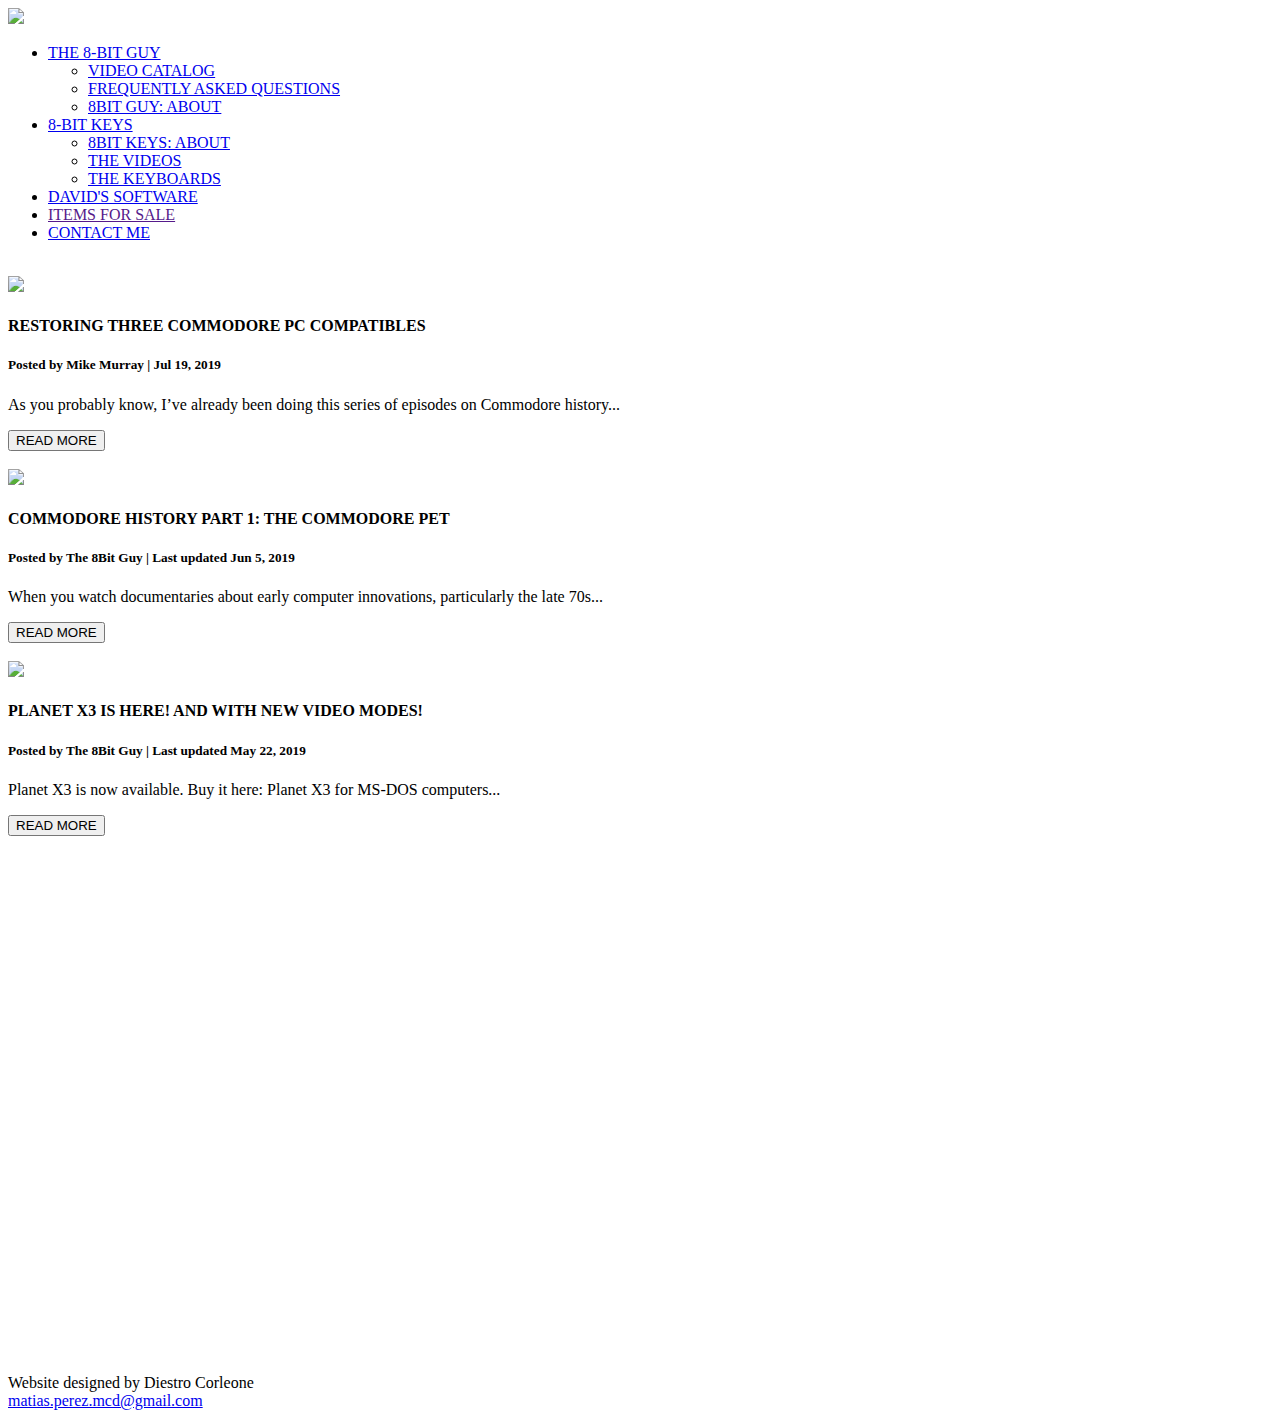
==== index.html @ 233bd9f0 "Update and rename 8bitguy.html to index.html" ====
<!DOCTYPE html>
<html>
<head>
	<link rel = "stylesheet" href = "8bitguy.css">
	<meta charset = "UTF8">
	<meta name = "author" content = "Diestro Corleone">
	<meta name="viewport" content="width=device-width, initial-scale=1.0">	
	<link rel = "icon" href = "favicon.png" size = "16x16" type = "image/png">
	<title>The 8-Bit Guy | Official Website</title>
</head>

<body>	
	<div id = "container">
	<header>
		<a href = "index.html"><img src = "8bitguylogo.png"></a>
		<br>
			<nav>
				<ul>
					<li><a href = "http://www.the8bitguy.com/category/the-8-bit-guy/">THE 8-BIT GUY</a>
						<ul class = "dropdown">
							<li><a href = "http://www.the8bitguy.com/video-catalog/">VIDEO CATALOG</a></li>
							<li><a href = "http://www.the8bitguy.com/frequently-asked-questions/">FREQUENTLY ASKED QUESTIONS</a></li>
							<li><a href = "http://www.the8bitguy.com/8bit-guy-about/">8BIT GUY: ABOUT</a></li>
						</ul>
					</li>
					<li><a href = "http://www.the8bitguy.com/category/8-bit-keys/">8-BIT KEYS</a>
						<ul class = "dropdown">
							<li><a href = "http://www.the8bitguy.com/8bit-keys-about/">8BIT KEYS: ABOUT</a></li>
							<li><a href = "http://www.the8bitguy.com/category/8-bit-keys/">THE VIDEOS</a></li>
							<li><a href = "http://www.the8bitguy.com/8bit-keys-keyboard-collection/">THE KEYBOARDS</a></li>
						</ul>
					</li>
					<li><a href = "http://www.the8bitguy.com/download-davids-software/">DAVID'S SOFTWARE</a></li>
					<li><a href>ITEMS FOR SALE</a></li>
					<li><a href = "contactme.html">CONTACT ME</a></li>
				</ul>
			</nav>
	</header>
	<br>
	
	<section>
		<article>
			<img src = "img1.png">
			<h4>RESTORING THREE COMMODORE PC COMPATIBLES</h4>
			<h5>Posted by Mike Murray | Jul 19, 2019</h5>
			<p>As you probably know, I’ve already been doing this series of episodes on Commodore history...</p>
			<button class = "button" onclick = "window.open('http://www.the8bitguy.com/9214/restoring-three-commodore-pc-compatibles/', '_blank')">READ MORE</button>
		</article>
		<br>
		<article>
			<img src = "img2.png">
			<h4>COMMODORE HISTORY PART 1: THE COMMODORE PET</h4>
			<h5>Posted by The 8Bit Guy | Last updated Jun 5, 2019</h5>
			<p>When you watch documentaries about early computer innovations, particularly the late 70s...</p>
			<button class = "button" onclick = "window.open('http://www.the8bitguy.com/4839/commodore-history-part-1-the-commodore-pet/', '_blank')">READ MORE</button>
		</article>	
		<br>
		<article>
			<img src = "img3.png">
			<h4>PLANET X3 IS HERE! AND WITH NEW VIDEO MODES!</h4>
			<h5>Posted by The 8Bit Guy | Last updated May 22, 2019</h5>
			<p>Planet X3 is now available.  Buy it here: Planet X3 for MS-DOS computers...</p>
			<button class = "button" onclick = "window.open('http://www.the8bitguy.com/4032/where-is-planet-x3/', '_blank')">READ MORE</button>
		</article>
		<br>
	</section>
	
	<aside>
		<iframe src="https://www.facebook.com/plugins/page.php?href=https%3A%2F%2Fwww.facebook.com%2Fthe8bitguy%2F&tabs=timeline
		&width=340&height=500&small_header=false&adapt_container_width=true&hide_cover=false&show_facepile=true&appId=2537345046
		63936" width="340" height="500" style="border:none;overflow:hidden" scrolling="no" frameborder="0" allowTransparency=
		"true" allow="encrypted-media"></iframe>
	</aside>
	
	<footer>
		<p>Website designed by Diestro Corleone<br><a href = "mailto:matias.perez.mcd@gmail.com">matias.perez.mcd@gmail.com</a></p>
	</footer>
</div>
</body>
</html>
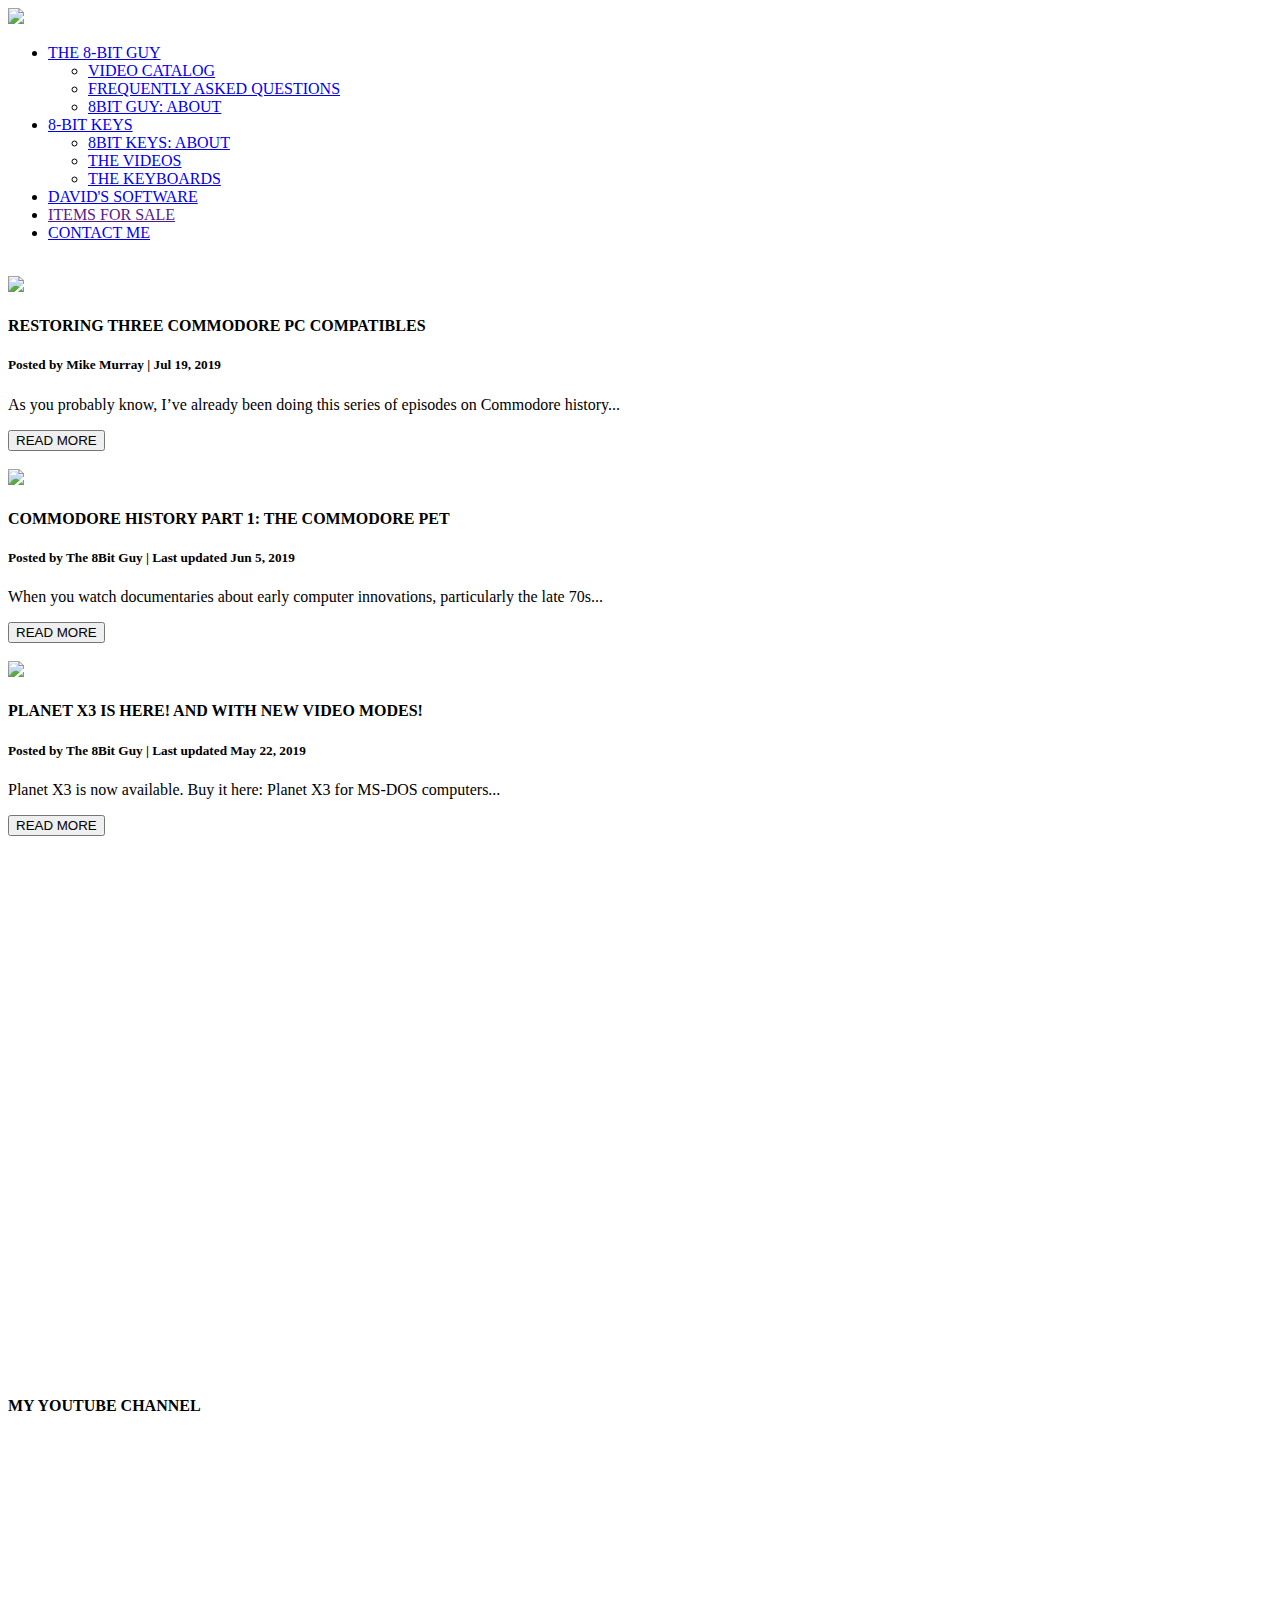
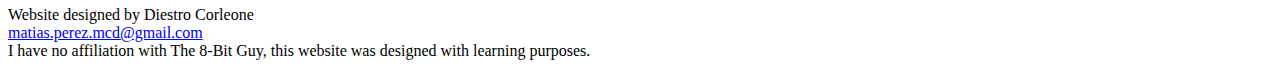
==== commit 97135db0: "Update index.html" ====
--- a/index.html
+++ b/index.html
@@ -70,10 +70,16 @@
 		&width=340&height=500&small_header=false&adapt_container_width=true&hide_cover=false&show_facepile=true&appId=2537345046
 		63936" width="340" height="500" style="border:none;overflow:hidden" scrolling="no" frameborder="0" allowTransparency=
 		"true" allow="encrypted-media"></iframe>
+		<br><br>
+		<div id = "youtubeDiv">
+		<h4>MY YOUTUBE CHANNEL</h4>
+		<iframe src="https://www.youtube.com/embed/yzRfYMxaC0A" frameborder="0" allow="accelerometer; autoplay; encrypted-media; 
+		gyroscope; picture-in-picture" allowfullscreen class = "video"></iframe>
+		</div>
 	</aside>
 	
 	<footer>
-		<p>Website designed by Diestro Corleone<br><a href = "mailto:matias.perez.mcd@gmail.com">matias.perez.mcd@gmail.com</a></p>
+		<p>Website designed by Diestro Corleone<br><a href = "mailto:matias.perez.mcd@gmail.com">matias.perez.mcd@gmail.com</a><br>I have no affiliation with The 8-Bit Guy, this website was designed with learning purposes.</p>
 	</footer>
 </div>
 </body>
